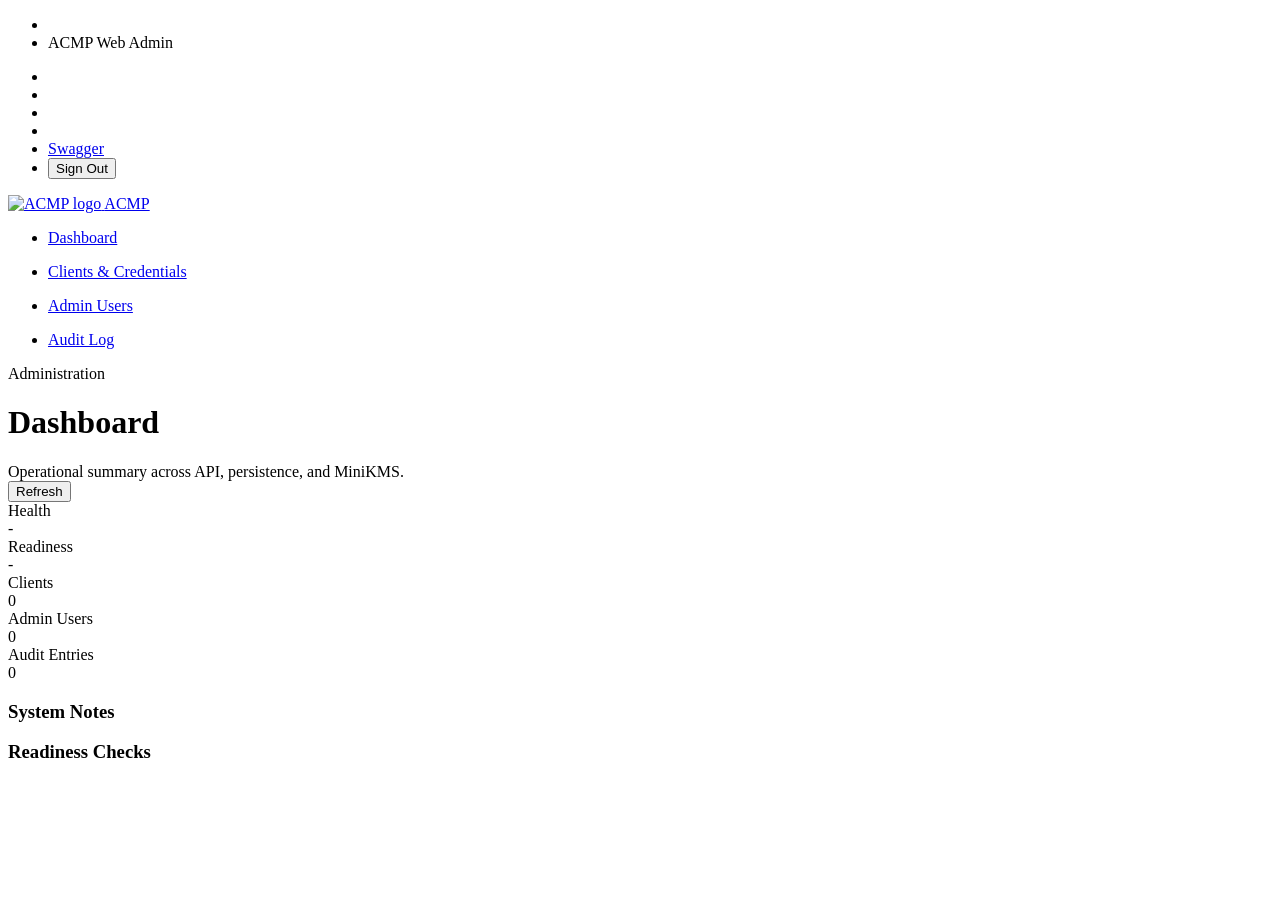
==== src/MyCompany.AuthPlatform.Api/wwwroot/admin/index.html @ ccbc85c5 "Added a built-in web admin to the API host using locally served AdminLTE assets, with no CDN or exte" ====
<!doctype html>
<html lang="en">
<head>
  <meta charset="utf-8" />
  <meta name="viewport" content="width=device-width, initial-scale=1" />
  <title>ACMP Admin</title>
  <link rel="stylesheet" href="/admin/vendor/bootstrap-icons/font/bootstrap-icons.min.css" />
  <link rel="stylesheet" href="/admin/vendor/adminlte/css/adminlte.min.css" />
  <link rel="stylesheet" href="/admin/assets/admin.css" />
</head>
<body class="layout-fixed sidebar-expand-lg bg-body-tertiary admin-shell">
  <div class="app-wrapper">
    <nav class="app-header navbar navbar-expand bg-body">
      <div class="container-fluid">
        <ul class="navbar-nav">
          <li class="nav-item">
            <a id="menu-toggle" class="nav-link" href="#" role="button">
              <i class="bi bi-list"></i>
            </a>
          </li>
          <li class="nav-item d-none d-md-block">
            <span class="nav-link fw-semibold">ACMP Web Admin</span>
          </li>
        </ul>

        <ul class="navbar-nav ms-auto align-items-center gap-2">
          <li class="nav-item"><span id="auth-mode-badge" class="badge text-bg-primary"></span></li>
          <li class="nav-item"><span id="persistence-badge" class="badge text-bg-secondary"></span></li>
          <li class="nav-item"><span id="role-badge" class="badge text-bg-success"></span></li>
          <li class="nav-item"><span id="user-display" class="nav-link text-body-secondary"></span></li>
          <li class="nav-item"><a href="/swagger" class="btn btn-outline-secondary btn-sm">Swagger</a></li>
          <li class="nav-item"><button id="logout-button" type="button" class="btn btn-outline-danger btn-sm">Sign Out</button></li>
        </ul>
      </div>
    </nav>

    <aside class="app-sidebar shadow" data-bs-theme="dark">
      <div class="sidebar-brand">
        <a href="/admin/index.html" class="brand-link">
          <img src="/admin/vendor/adminlte/img/AdminLTELogo.png" alt="ACMP logo" class="brand-image opacity-75 shadow" />
          <span class="brand-text sidebar-brand-text">ACMP</span>
        </a>
      </div>

      <div class="sidebar-wrapper">
        <nav class="mt-3">
          <ul class="nav sidebar-menu flex-column nav-sidebar">
            <li class="nav-item">
              <a href="#" class="nav-link active" data-section-target="dashboard">
                <i class="nav-icon bi bi-speedometer2"></i>
                <p>Dashboard</p>
              </a>
            </li>
            <li class="nav-item">
              <a href="#" class="nav-link" data-section-target="clients">
                <i class="nav-icon bi bi-diagram-3"></i>
                <p>Clients & Credentials</p>
              </a>
            </li>
            <li class="nav-item">
              <a href="#" class="nav-link" data-section-target="users">
                <i class="nav-icon bi bi-people"></i>
                <p>Admin Users</p>
              </a>
            </li>
            <li class="nav-item">
              <a href="#" class="nav-link" data-section-target="audit">
                <i class="nav-icon bi bi-journal-text"></i>
                <p>Audit Log</p>
              </a>
            </li>
          </ul>
        </nav>
      </div>
    </aside>

    <main class="app-main">
      <div class="app-content-header">
        <div class="container-fluid">
          <div class="content-header-card">
            <div class="d-flex flex-column flex-lg-row justify-content-between align-items-lg-center gap-3">
              <div>
                <div class="text-uppercase small fw-semibold text-body-secondary">Administration</div>
                <h1 id="section-title" class="mb-1">Dashboard</h1>
                <div id="section-subtitle" class="text-body-secondary">Operational summary across API, persistence, and MiniKMS.</div>
              </div>
              <div class="admin-toolbar">
                <button id="refresh-button" type="button" class="btn btn-primary">
                  <i class="bi bi-arrow-clockwise me-1"></i> Refresh
                </button>
              </div>
            </div>
          </div>
        </div>
      </div>

      <div class="app-content">
        <div class="container-fluid pb-4">
          <div id="alert-host" class="mb-3"></div>

          <section class="admin-section" data-section="dashboard" data-title="Dashboard" data-subtitle="Operational summary across API, persistence, and MiniKMS.">
            <div class="row g-3 mb-3">
              <div class="col-sm-6 col-xl-3">
                <div class="card metric-card">
                  <div class="inner">
                    <div class="d-flex justify-content-between">
                      <div>
                        <div class="text-uppercase small text-body-secondary fw-semibold">Health</div>
                        <div id="health-status" class="display-6 fw-bold">-</div>
                      </div>
                      <div class="icon text-primary"><i class="bi bi-heart-pulse"></i></div>
                    </div>
                  </div>
                </div>
              </div>
              <div class="col-sm-6 col-xl-3">
                <div class="card metric-card">
                  <div class="inner">
                    <div class="d-flex justify-content-between">
                      <div>
                        <div class="text-uppercase small text-body-secondary fw-semibold">Readiness</div>
                        <div id="ready-status" class="display-6 fw-bold">-</div>
                      </div>
                      <div class="icon text-success"><i class="bi bi-shield-check"></i></div>
                    </div>
                  </div>
                </div>
              </div>
              <div class="col-sm-6 col-xl-2">
                <div class="card metric-card">
                  <div class="inner">
                    <div class="text-uppercase small text-body-secondary fw-semibold">Clients</div>
                    <div id="clients-count" class="display-6 fw-bold">0</div>
                  </div>
                </div>
              </div>
              <div class="col-sm-6 col-xl-2">
                <div class="card metric-card">
                  <div class="inner">
                    <div class="text-uppercase small text-body-secondary fw-semibold">Admin Users</div>
                    <div id="users-count" class="display-6 fw-bold">0</div>
                  </div>
                </div>
              </div>
              <div class="col-sm-6 col-xl-2">
                <div class="card metric-card">
                  <div class="inner">
                    <div class="text-uppercase small text-body-secondary fw-semibold">Audit Entries</div>
                    <div id="audit-count" class="display-6 fw-bold">0</div>
                  </div>
                </div>
              </div>
            </div>

            <div class="row g-3">
              <div class="col-lg-7">
                <div class="card content-card">
                  <div class="card-header">
                    <h3 class="card-title fw-semibold">System Notes</h3>
                  </div>
                  <div class="card-body">
                    <ul id="system-notes" class="admin-list-tight mb-0"></ul>
                  </div>
                </div>
              </div>
              <div class="col-lg-5">
                <div class="card content-card">
                  <div class="card-header">
                    <h3 class="card-title fw-semibold">Readiness Checks</h3>
                  </div>
                  <div class="card-body">
                    <ul id="readiness-list" class="list-group list-group-flush"></ul>
                  </div>
                </div>
              </div>
            </div>
          </section>

          <section class="admin-section" data-section="clients" data-title="Clients & Credentials" data-subtitle="Create service clients, issue credentials, and download encrypted packages." hidden>
            <div class="row g-3">
              <div class="col-xl-4">
                <div class="card content-card">
                  <div class="card-header">
                    <h3 class="card-title fw-semibold">Create Client</h3>
                  </div>
                  <div class="card-body">
                    <form id="create-client-form" class="admin-form-stack">
                      <div>
                        <label class="form-label">Client Code</label>
                        <input name="clientCode" class="form-control" required />
                      </div>
                      <div>
                        <label class="form-label">Client Name</label>
                        <input name="clientName" class="form-control" required />
                      </div>
                      <div>
                        <label class="form-label">Owner</label>
                        <input name="owner" class="form-control" required />
                      </div>
                      <div>
                        <label class="form-label">Environment</label>
                        <select name="environment" class="form-select">
                          <option value="Development">Development</option>
                          <option value="Test">Test</option>
                          <option value="Uat">Uat</option>
                          <option value="Production">Production</option>
                        </select>
                      </div>
                      <div>
                        <label class="form-label">Description</label>
                        <textarea name="description" class="form-control" rows="3"></textarea>
                      </div>
                      <button type="submit" class="btn btn-primary">Create Client</button>
                    </form>
                  </div>
                </div>
              </div>

              <div class="col-xl-8">
                <div class="card content-card">
                  <div class="card-header d-flex justify-content-between align-items-center">
                    <h3 class="card-title fw-semibold">Clients</h3>
                    <button id="client-refresh-button" type="button" class="btn btn-outline-secondary btn-sm">Refresh</button>
                  </div>
                  <div class="card-body table-responsive">
                    <table class="table admin-table align-middle">
                      <thead>
                        <tr>
                          <th>Code</th>
                          <th>Name</th>
                          <th>Owner</th>
                          <th>Environment</th>
                          <th>Status</th>
                          <th>Updated</th>
                          <th></th>
                        </tr>
                      </thead>
                      <tbody id="client-table-body"></tbody>
                    </table>
                  </div>
                </div>
              </div>
            </div>

            <div class="row g-3 mt-1">
              <div class="col-xl-4">
                <div class="card content-card">
                  <div class="card-header">
                    <h3 class="card-title fw-semibold">Issue HMAC Credential</h3>
                  </div>
                  <div class="card-body">
                    <div class="admin-summary-pair mb-3">
                      <strong id="client-detail-name">No client selected</strong>
                      <span id="client-detail-meta">Choose a client from the list.</span>
                    </div>
                    <form id="issue-credential-form" class="admin-form-stack">
                      <div>
                        <label class="form-label">Expires At</label>
                        <input name="expiresAt" type="datetime-local" class="form-control" required />
                      </div>
                      <div>
                        <label class="form-label">Scopes</label>
                        <input name="scopes" class="form-control" placeholder="orders.read, orders.write" />
                      </div>
                      <div>
                        <label class="form-label">Notes</label>
                        <input name="notes" class="form-control" />
                      </div>
                      <div>
                        <label class="form-label">Key Id</label>
                        <input name="keyId" class="form-control" />
                      </div>
                      <div>
                        <label class="form-label">Key Version</label>
                        <input name="keyVersion" class="form-control" placeholder="v1" />
                      </div>
                      <button type="submit" class="btn btn-primary">Issue Credential</button>
                    </form>
                  </div>
                </div>
              </div>

              <div class="col-xl-8">
                <div class="card content-card">
                  <div class="card-header d-flex justify-content-between align-items-center">
                    <h3 class="card-title fw-semibold">Credentials</h3>
                    <button id="credential-refresh-button" type="button" class="btn btn-outline-secondary btn-sm">Refresh</button>
                  </div>
                  <div class="card-body table-responsive">
                    <table class="table admin-table align-middle">
                      <thead>
                        <tr>
                          <th>Key Id</th>
                          <th>Version</th>
                          <th>Status</th>
                          <th>Scopes</th>
                          <th>Expires</th>
                          <th>Grace Ends</th>
                          <th>Updated</th>
                          <th></th>
                        </tr>
                      </thead>
                      <tbody id="credential-table-body"></tbody>
                    </table>
                  </div>
                </div>
              </div>
            </div>
          </section>

          <section class="admin-section" data-section="users" data-title="Admin Users" data-subtitle="Manage embedded administrative identities and roles." hidden>
            <div class="row g-3">
              <div class="col-xl-4">
                <div class="card content-card">
                  <div class="card-header">
                    <h3 class="card-title fw-semibold">Create Admin User</h3>
                  </div>
                  <div class="card-body">
                    <form id="create-admin-user-form" class="admin-form-stack">
                      <div>
                        <label class="form-label">Username</label>
                        <input name="username" class="form-control" required />
                      </div>
                      <div>
                        <label class="form-label">Display Name</label>
                        <input name="displayName" class="form-control" required />
                      </div>
                      <div>
                        <label class="form-label">Password</label>
                        <input name="password" type="password" class="form-control" required />
                      </div>
                      <div>
                        <label class="form-label d-block">Roles</label>
                        <div class="form-check">
                          <input id="role-viewer" name="roles" type="checkbox" value="AccessViewer" class="form-check-input" />
                          <label for="role-viewer" class="form-check-label">AccessViewer</label>
                        </div>
                        <div class="form-check">
                          <input id="role-operator" name="roles" type="checkbox" value="AccessOperator" class="form-check-input" />
                          <label for="role-operator" class="form-check-label">AccessOperator</label>
                        </div>
                        <div class="form-check">
                          <input id="role-admin" name="roles" type="checkbox" value="AccessAdministrator" class="form-check-input" checked />
                          <label for="role-admin" class="form-check-label">AccessAdministrator</label>
                        </div>
                      </div>
                      <button type="submit" class="btn btn-primary">Create Admin User</button>
                    </form>
                  </div>
                </div>
              </div>

              <div class="col-xl-8">
                <div class="card content-card">
                  <div class="card-header d-flex justify-content-between align-items-center">
                    <h3 class="card-title fw-semibold">Administrative Users</h3>
                    <button id="admin-user-refresh-button" type="button" class="btn btn-outline-secondary btn-sm">Refresh</button>
                  </div>
                  <div class="card-body table-responsive">
                    <table class="table admin-table align-middle">
                      <thead>
                        <tr>
                          <th>Username</th>
                          <th>Display Name</th>
                          <th>Roles</th>
                          <th>Status</th>
                          <th>Last Login</th>
                          <th>Updated</th>
                          <th></th>
                        </tr>
                      </thead>
                      <tbody id="admin-user-table-body"></tbody>
                    </table>
                  </div>
                </div>
              </div>
            </div>
          </section>

          <section class="admin-section" data-section="audit" data-title="Audit Log" data-subtitle="Review operational and administrative actions recorded by the platform." hidden>
            <div class="card content-card">
              <div class="card-header d-flex justify-content-between align-items-center">
                <h3 class="card-title fw-semibold">Audit Events</h3>
                <button id="audit-refresh-button" type="button" class="btn btn-outline-secondary btn-sm">Refresh</button>
              </div>
              <div class="card-body table-responsive">
                <table class="table admin-table align-middle">
                  <thead>
                    <tr>
                      <th>Timestamp</th>
                      <th>Actor</th>
                      <th>Action</th>
                      <th>Target</th>
                      <th>Reason</th>
                      <th>Metadata</th>
                    </tr>
                  </thead>
                  <tbody id="audit-table-body"></tbody>
                </table>
              </div>
            </div>
          </section>
        </div>
      </div>
    </main>
  </div>

  <script type="module" src="/admin/assets/app.js"></script>
</body>
</html>
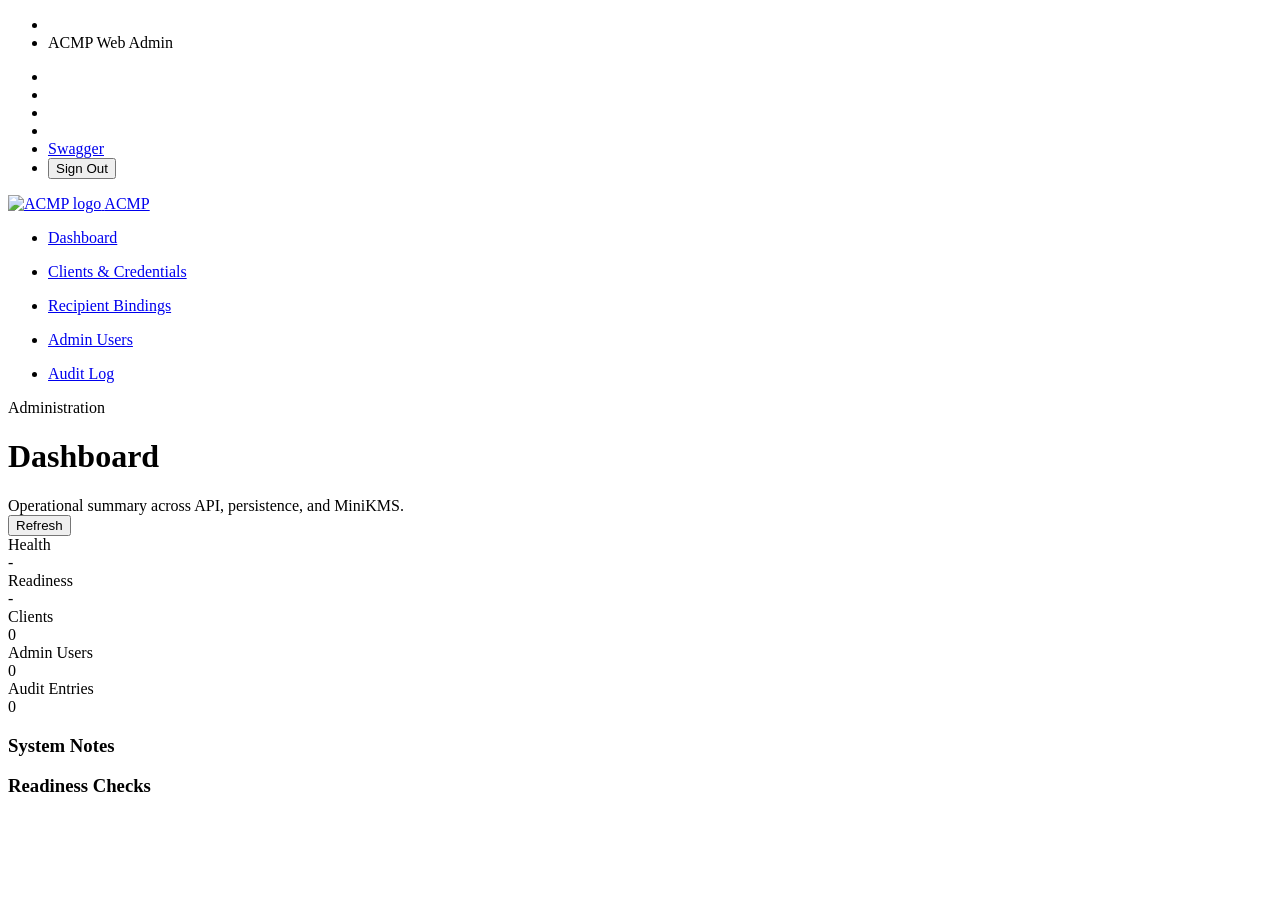
==== commit 11d9e64c: "* The new sample recipient host is in Program.cs with config in appsettings.json. * The admin UI now" ====
--- a/src/MyCompany.AuthPlatform.Api/wwwroot/admin/index.html
+++ b/src/MyCompany.AuthPlatform.Api/wwwroot/admin/index.html
@@ -58,6 +58,12 @@
               </a>
             </li>
             <li class="nav-item">
+              <a href="#" class="nav-link" data-section-target="bindings">
+                <i class="nav-icon bi bi-key"></i>
+                <p>Recipient Bindings</p>
+              </a>
+            </li>
+            <li class="nav-item">
               <a href="#" class="nav-link" data-section-target="users">
                 <i class="nav-icon bi bi-people"></i>
                 <p>Admin Users</p>
@@ -154,7 +160,7 @@
 
             <div class="row g-3">
               <div class="col-lg-7">
-                <div class="card content-card">
+                <div id="create-client-card" class="card content-card">
                   <div class="card-header">
                     <h3 class="card-title fw-semibold">System Notes</h3>
                   </div>
@@ -164,7 +170,7 @@
                 </div>
               </div>
               <div class="col-lg-5">
-                <div class="card content-card">
+                <div id="issue-credential-card" class="card content-card">
                   <div class="card-header">
                     <h3 class="card-title fw-semibold">Readiness Checks</h3>
                   </div>
@@ -200,10 +206,10 @@
                       <div>
                         <label class="form-label">Environment</label>
                         <select name="environment" class="form-select">
-                          <option value="Development">Development</option>
+                          <option value="Dev">Development</option>
                           <option value="Test">Test</option>
                           <option value="Uat">Uat</option>
-                          <option value="Production">Production</option>
+                          <option value="Prod">Production</option>
                         </select>
                       </div>
                       <div>
@@ -308,6 +314,113 @@
             </div>
           </section>
 
+          <section class="admin-section" data-section="bindings" data-title="Recipient Bindings" data-subtitle="Manage stored package-decryption bindings for recipient services and clients." hidden>
+            <div class="row g-3">
+              <div class="col-xl-4">
+                <div class="card content-card">
+                  <div class="card-header">
+                    <h3 class="card-title fw-semibold">Create Recipient Binding</h3>
+                  </div>
+                  <div class="card-body">
+                    <form id="create-binding-form" class="admin-form-stack">
+                      <div>
+                        <label class="form-label">Client</label>
+                        <select id="binding-client-select" name="clientId" class="form-select" required>
+                          <option value="">Select a client</option>
+                        </select>
+                      </div>
+                      <div>
+                        <label class="form-label">Binding Name</label>
+                        <input name="bindingName" class="form-control" required />
+                      </div>
+                      <div>
+                        <label class="form-label">Binding Type</label>
+                        <select id="binding-type-select" name="bindingType" class="form-select">
+                          <option value="ExternalRsaPublicKey">External RSA Public Key</option>
+                          <option value="X509StoreThumbprint">Windows Certificate Store</option>
+                          <option value="X509File">X.509 File</option>
+                        </select>
+                      </div>
+                      <div>
+                        <label class="form-label">Algorithm</label>
+                        <input name="algorithm" class="form-control" value="RSA-3072" required />
+                      </div>
+
+                      <div data-binding-field="external-rsa">
+                        <label class="form-label">Public Key PEM</label>
+                        <textarea name="publicKeyPem" class="form-control" rows="6" placeholder="-----BEGIN PUBLIC KEY-----"></textarea>
+                      </div>
+                      <div data-binding-field="external-rsa">
+                        <label class="form-label">Binding Key Id</label>
+                        <input name="keyId" class="form-control" placeholder="orders-api-prod-rsa" />
+                      </div>
+                      <div data-binding-field="external-rsa">
+                        <label class="form-label">Binding Key Version</label>
+                        <input name="keyVersion" class="form-control" placeholder="2026q2" />
+                      </div>
+
+                      <div data-binding-field="x509-store" hidden>
+                        <label class="form-label">Certificate Thumbprint</label>
+                        <input name="certificateThumbprint" class="form-control" />
+                      </div>
+                      <div data-binding-field="x509-store" hidden>
+                        <label class="form-label">Store Location</label>
+                        <input name="storeLocation" class="form-control" value="CurrentUser" />
+                      </div>
+                      <div data-binding-field="x509-store" hidden>
+                        <label class="form-label">Store Name</label>
+                        <input name="storeName" class="form-control" value="My" />
+                      </div>
+
+                      <div data-binding-field="x509-file" hidden>
+                        <label class="form-label">Certificate Path</label>
+                        <input name="certificatePath" class="form-control" placeholder="/etc/acmp/recipient-cert.pem" />
+                      </div>
+                      <div data-binding-field="x509-file" hidden>
+                        <label class="form-label">Private Key Path Hint</label>
+                        <input name="privateKeyPathHint" class="form-control" placeholder="/etc/acmp/recipient-private-key.pem" />
+                      </div>
+
+                      <div>
+                        <label class="form-label">Notes</label>
+                        <textarea name="notes" class="form-control" rows="3"></textarea>
+                      </div>
+                      <button type="submit" class="btn btn-primary">Create Binding</button>
+                    </form>
+                  </div>
+                </div>
+              </div>
+
+              <div class="col-xl-8">
+                <div class="card content-card">
+                  <div class="card-header d-flex justify-content-between align-items-center">
+                    <div>
+                      <h3 class="card-title fw-semibold">Bindings</h3>
+                      <div id="binding-detail-meta" class="small text-body-secondary mt-1">Select a client to view stored bindings.</div>
+                    </div>
+                    <button id="binding-refresh-button" type="button" class="btn btn-outline-secondary btn-sm">Refresh</button>
+                  </div>
+                  <div class="card-body table-responsive">
+                    <table class="table admin-table align-middle">
+                      <thead>
+                        <tr>
+                          <th>Name</th>
+                          <th>Type</th>
+                          <th>Status</th>
+                          <th>Binding Key</th>
+                          <th>Fingerprint</th>
+                          <th>Updated</th>
+                          <th></th>
+                        </tr>
+                      </thead>
+                      <tbody id="binding-table-body"></tbody>
+                    </table>
+                  </div>
+                </div>
+              </div>
+            </div>
+          </section>
+
           <section class="admin-section" data-section="users" data-title="Admin Users" data-subtitle="Manage embedded administrative identities and roles." hidden>
             <div class="row g-3">
               <div class="col-xl-4">
